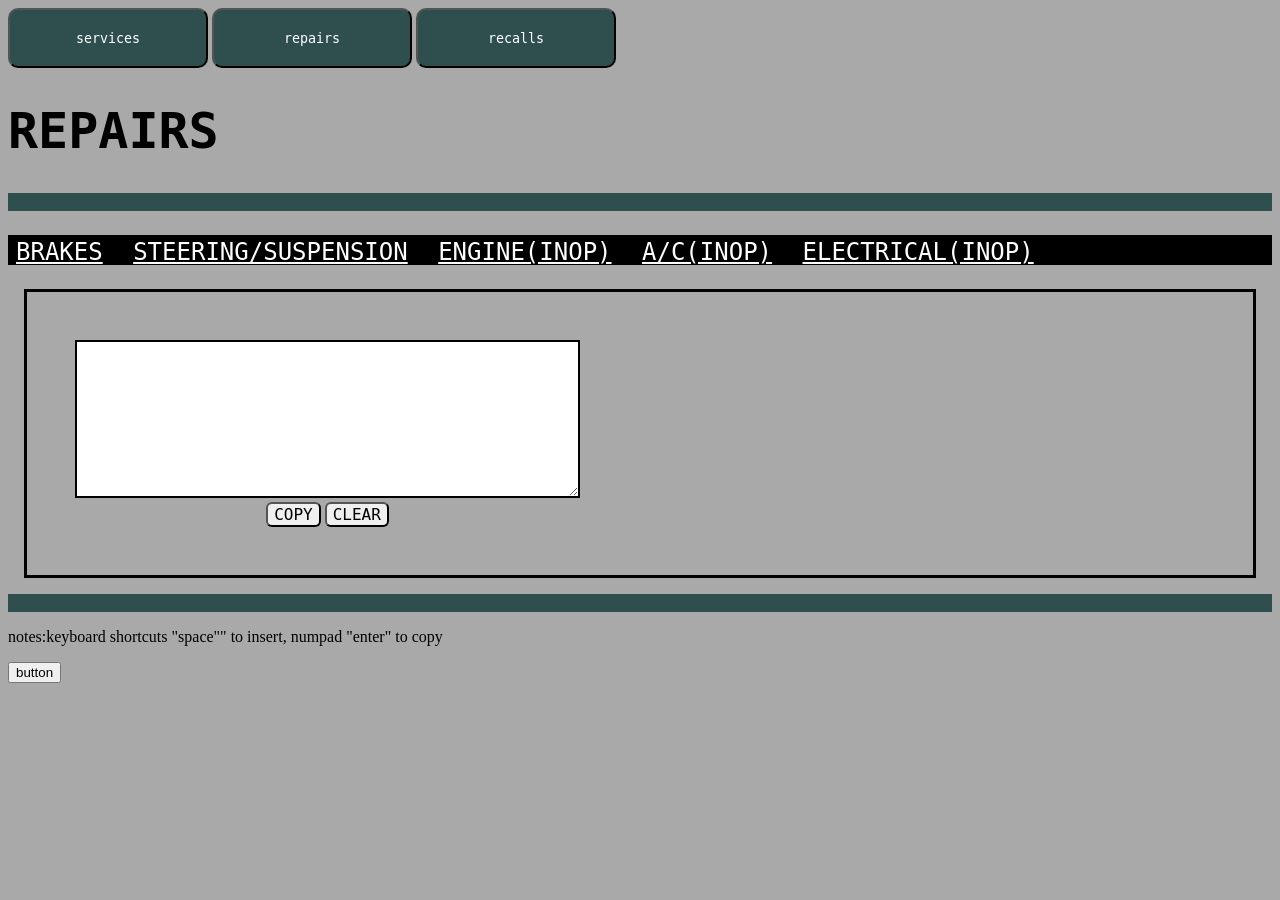
==== repair.html @ 2dbdbafd "Add files via upload" ====
<!DOCTYPE html>
<html lang="en">
<head>
    <meta charset="UTF-8">
    <meta name="viewport" content="width=device-width, initial-scale=1.0">
    <title>QuickStory</title>
    <link rel="stylesheet" href="style.css"> 
</head>
<body>
    <a href="service.html"><button class="headerbutton">services</button></a>
    <a href="repair.html"><button class="headerbutton">repairs</button></a>
    <a href="recall.html"><button  class="headerbutton">recalls</button></a>    
    <h1 class="pagetitle">REPAIRS</h1>
    <p class="pagedivider">.</p>
    <p class="dividertitle">
        <button class="dividerbtn" id="brakesbtn"> BRAKES </button>
        <button class="dividerbtn" id="steeringbtn">STEERING/SUSPENSION</button>
        <button class="dividerbtn" id="enginebtn">ENGINE(INOP)</button>
        <button class="dividerbtn" id="acbtn">A/C(INOP)</button>
        <button class="dividerbtn" id="elecbtn">ELECTRICAL(INOP)</button>
    </p>
<!--place hidden submenus here-->
<!--brakes-->
<div id="brakesSubMenu" hidden>
    <button id="padsMenuButton" class="headerbutton">PADS/ROTORS</button>
    <button id="boosterMenuButton" class="headerbutton">BOOSTER</button>
    <button id="masterMenuButton" class="headerbutton">MASTERCYLINDER</button>
</div>
<!--steering/suspension-->
<div id="steeringSuspensionSubMenu" hidden>
    <button id="tiresMenuButton" class="headerbutton">TIRES</button>
    <button id="cvMenuButton" class="headerbutton">CV AXLE/BOOT</button>
    <button id="psMenuButton" class="headerbutton">POWER STEERING</button>
    <button id="suspensionMenuButton" class="headerbutton">SUSPENSION(INOP)</button>
    <button id="wheelBearingsMenuButton" class="headerbutton">WHEEL BEARINGS(INOP)</button>
    <button id="uJointMenuButton" class="headerbutton">UJOINT/DRIVESHAFT(INOP)</button>
</div>
<!--engine-->
<div id="engineSubMenu" hidden>

</div>
<!--ac-->
<div id="acSubMenu" hidden>

</div>
<!--electrical-->
<div id="electricalSubMenu" hidden>

</div>


<!--main area start-->
<div class="parent">
<!--children1-->
    <!--brakes-->
        <!--pads-->
        <div id="brakes/pads" style="display: none;vertical-align: middle;padding: 1rem 1rem">
            <p class="subdividertitle">PADS/ROTORS</p>
                <label class="label" for="rotors">REPLACED ROTORS</label>
                    <input type="checkbox" id="replacerotorscheckbox" name="rotors"><br><br>
                <button class="button" id="frontbrakebutton">FRONT BRAKES</button><br>
                <button class="button" id="rearbrakebutton">REAR BRAKES</button><br>
                <button class="button" id="frontandrearbrakebutton">FRONT AND REAR BRAKES</button>
        </div>
        <!--booster-->
        <div id="brakes/booster" style="display: none;vertical-align: middle;padding: 1rem 1rem">
            <p class="subdividertitle">BOOSTER</p>
                <button class="button" id="replaceboosterbtn">REPLACE BRAKE BOOSTER</button>
        </div>
        <!--master-->
        <div id="brakes/masterCylinder" style="display: none;vertical-align: middle;padding: 1rem 1rem">
            <p class="subdividertitle">MASTER CYLINDER</p>
                <button class="button" id="replacemasterbtn">REPLACE MASTER CYLINDER</button>
        </div>
    <!--steering/suspension-->
        <!--tires-->
        <div id="steeringSuspension/tires" style="display: none;vertical-align: middle;padding: 1rem 1rem">
            <p class="subdividertitle">TIRES</p>
                    <label class="label" for="onetire">1:</label>
                        <input type="checkbox" id="1tire" name="onetire">
                    <label class="label" for="twotires">2:</label>
                        <input type="checkbox" id="2tire" name="twotires">
                    <label class="label" for="threetires">3:</label>
                        <input type="checkbox" id="3tire" name="threetires">
                    <label class="label" for="fourtires">4:</label>
                        <input type="checkbox" id="4tire" name="fourtires">
                    <button class="button" id="mountandbalancebutton">MOUNT AND BALANCE</button>
        </div>
        <!--cv axle/boot-->
        <div id="steeringSuspension/cvAxleBoot" style="display: none;vertical-align: middle;padding: 1rem 1rem">
            <p class="subdividertitle">CV AXLE/BOOT</p>
                    <label class="label" for="lhboot">LH:</label>
                        <input type="checkbox" id="lhboot" name="lhboot">
                    <label class="label" for="rhboot">RH:</label>
                        <input type="checkbox" id="rhboot" name="rhboot"> 
                    <button class="button" id="innerouterbtn">REPLACE INNER AND OUTER BOOT(S)</button> 
                    <button class="button" id="innerbtn" >REPLACE INNER BOOT(S)</button> 
        </div>
        <!--powersteering-->
        <div id="steeringSuspension/powerSteering" style="display: none;vertical-align: middle;padding: 1rem 1rem">
            <p class="subdividertitle">POWER STEERING</p>
                    <button class="button" id="steeringrackbtn">REPLACE STEERING RACK</button>
                    <button class="button" id="pspumpbtn">REPLACE P/S PUMP</button>
                    <button class="button" id="pslinebtn">REPLACE P/S LINES</button>
        </div>
        <!--suspension-->
        <div id="steeringSuspension/suspension" style="display: none;vertical-align: middle;padding: 1rem 1rem">
            <p class="subdividertitle">SUSPENSION(INOP)</p>
                    <label class="label" for="lfsuspension">LF:</label>
                        <input type="checkbox" name="lfsuspension" id="">
                    <label class="label" for="rfsuspension">RF:</label>
                        <input type="checkbox" name="rfsuspension" id=""><br><br><br>
                    <label class="label" for="lrsuspension">LR:</label>
                        <input type="checkbox" name="lrsuspension" id="">
                    <label class="label" for="rrsuspension">RR:</label>
                        <input type="checkbox" name="rrsuspension" id=""><br><br><br>
                    <button class="button" >REPLACE SHOCK(S)</button>
                    <button class="button" >REPLACE ENDLINK(S)</button>
                    <button class="button" >REPLACE STRUT ASSY(S)</button> 
        </div>
        <!--wheelbearings-->
        <div id="steeringSuspension/WheelBearings" style="display: none;vertical-align: middle;padding: 1rem 1rem">
            <p class="subdividertitle">WHEEL BEARINGS(INOP)</p>
                    <label class="label" for="lfbearing">LF:</label>
                        <input type="checkbox" name="lfbearing" id="">
                    <label class="label" for="rfbearing">RF:</label>
                        <input type="checkbox" name="rfbearing" id=""><br><br><br>
                    <label class="label" for="lrbearing">LR:</label>
                        <input type="checkbox" name="lrbearing" id="">
                    <label class="label" for="rrbearing">RR:</label>
                        <input type="checkbox" name="rrbearing" id=""><br><br><br>
                    <button class="button" >REPLACE BEARING (ASSY)</button> 
                    <button class="button" >REPLACE BEARING (PRESS)</button> 
        </div>
        <!--ujointdriveshaft-->
        <div id="steeringSuspension/uJointDriveshaft" style="display: none;vertical-align: middle;padding: 1rem 1rem">
            <p class="subdividertitle">U-JOINT/DRIVESHAFT(INOP)</p>
                    <button class="button">REPLACE UJOINTS</button>
        </div>
    <!--engine-->
    <!--ac-->
    <!--electrical-->
    
    <!--child2-->
    <div class="child1">
        <div style="text-align: center;">
        <textarea name="" id="storyFinal" cols="60" rows="10" style="border: 2px solid; border-color: black;">
        </textarea><br>
        <button class="button" id="copybutton">COPY</button>
        <button class="button" id="finalstoryclearbutton">CLEAR</button>
        </div>  
    </div>    
</div>
<!--main area end-->

    <p class="pagedivider">.</p>
    <p>notes:keyboard shortcuts  "space"" to insert, numpad "enter" to copy</p>
    <button id="spencerbutton">button</button><br><img src="images/spencer.jpg" alt="" hidden id="spencerimg">
    <script src="repair.js"></script>
</body>
</html>
---- style.css ----
body{
    background-color: darkgray;
}
.headerbutton{
    height: 60px;
     width: 200px;
      border-radius: 10px;
      font-family: monospace;
      background-color: darkslategray;
      color: white;
      cursor: pointer;
}
.headerbutton:hover{
    background-color: greenyellow;
}
.divider{
    background-color: black; 
    color: black;
     height: 5px;
      width: 300px;
}
.label{
    font-family: monospace; 
    font-size: 16px;
}
.button{
    font-family: monospace;
    font-size: 16px;
    border-radius: 6px;
    transition-duration: 0.2s;
    cursor:pointer;
}

.button:hover{
    background-color: greenyellow;
}

.textfield{
    font-family: monospace;
}
.dividertitle{
    background-color: black; 
    color: white; 
    height: 30px; 
    font-family: monospace;
     font-size: 24px;
}
.subdividertitle{
    background-color: darkslategray; 
    color: white; 
    height: 30px; 
    font-family: monospace;
     font-size: 21px; 
}
.pagetitle{
    font-family: monospace; font-size: 50px;
}
.pagedivider{
    background-color: darkslategray; 
    color: darkslategray;
}
.dividerbtn{
    background-color: transparent; 
    color: white; 
    font-family: monospace;
     font-size: 24px;
      border-color: transparent;
       text-decoration: underline; 
    cursor: pointer;
}
.dividerbtn:hover{
    color: greenyellow;
}

.parent { 
    border: 3px solid black;
  margin: 1rem;
  padding: 2rem 2rem;
  text-align: left;
} 
.child2{
    display: none;vertical-align: middle;padding: 1rem 1rem;
    
    
}
.child1 { 
    display: inline-block;
  padding: 1rem 1rem;
  vertical-align: middle;
  
}
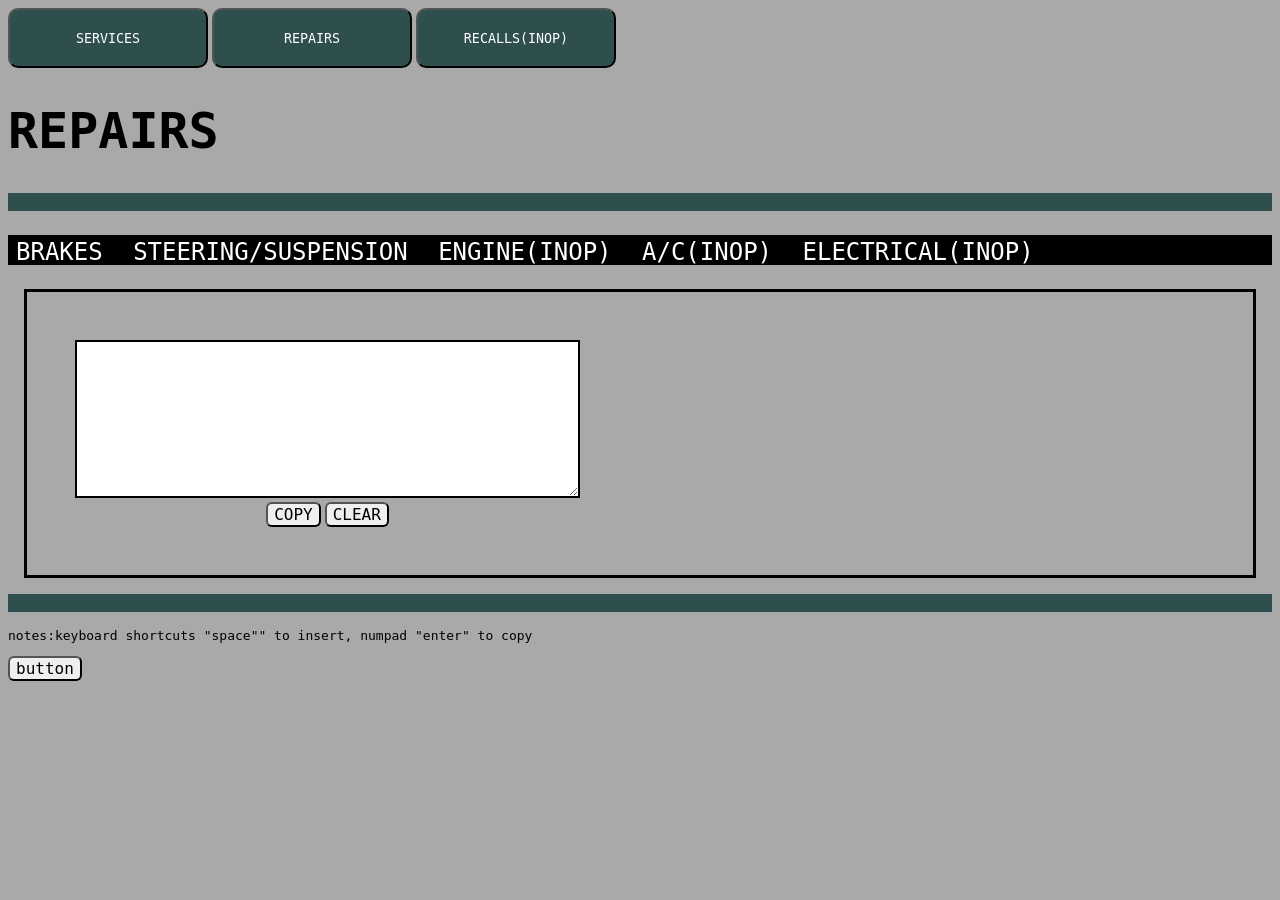
==== commit b380b655: "Add files via upload" ====
--- a/repair.html
+++ b/repair.html
@@ -1,3 +1,4 @@
+
 
 <!DOCTYPE html>
 <html lang="en">
@@ -8,104 +9,99 @@
     <link rel="stylesheet" href="style.css"> 
 </head>
 <body>
-    <a href="service.html"><button class="headerbutton">services</button></a>
-    <a href="repair.html"><button class="headerbutton">repairs</button></a>
-    <a href="recall.html"><button  class="headerbutton">recalls</button></a>    
+    <a href="service.html"><button class="titleBtn">SERVICES</button></a>
+    <a href="repair.html"><button class="titleBtn">REPAIRS</button></a>
+    <a href="recall.html"><button  class="titleBtn">RECALLS(INOP)</button></a>    
     <h1 class="pagetitle">REPAIRS</h1>
     <p class="pagedivider">.</p>
     <p class="dividertitle">
-        <button class="dividerbtn" id="brakesbtn"> BRAKES </button>
-        <button class="dividerbtn" id="steeringbtn">STEERING/SUSPENSION</button>
-        <button class="dividerbtn" id="enginebtn">ENGINE(INOP)</button>
-        <button class="dividerbtn" id="acbtn">A/C(INOP)</button>
-        <button class="dividerbtn" id="elecbtn">ELECTRICAL(INOP)</button>
+        <button class="headerBtn" id="hdrBtn1"> BRAKES </button>
+        <button class="headerBtn" id="hdrBtn2">STEERING/SUSPENSION</button>
+        <button class="headerBtn" id="hdrBtn3">ENGINE(INOP)</button>
+        <button class="headerBtn" id="hdrBtn4">A/C(INOP)</button>
+        <button class="headerBtn" id="hdrBtn5">ELECTRICAL(INOP)</button>
     </p>
 <!--place hidden submenus here-->
 <!--brakes-->
-<div id="brakesSubMenu" hidden>
-    <button id="padsMenuButton" class="headerbutton">PADS/ROTORS</button>
-    <button id="boosterMenuButton" class="headerbutton">BOOSTER</button>
-    <button id="masterMenuButton" class="headerbutton">MASTERCYLINDER</button>
+<div id="menu1" hidden>
+    <button id="brkDiv1Btn" class="titleBtn">PADS/ROTORS</button>
+    <button id="brkDiv2Btn" class="titleBtn">BOOSTER</button>
+    <button id="brkDiv3Btn" class="titleBtn">MASTERCYLINDER</button>
 </div>
 <!--steering/suspension-->
-<div id="steeringSuspensionSubMenu" hidden>
-    <button id="tiresMenuButton" class="headerbutton">TIRES</button>
-    <button id="cvMenuButton" class="headerbutton">CV AXLE/BOOT</button>
-    <button id="psMenuButton" class="headerbutton">POWER STEERING</button>
-    <button id="suspensionMenuButton" class="headerbutton">SUSPENSION(INOP)</button>
-    <button id="wheelBearingsMenuButton" class="headerbutton">WHEEL BEARINGS(INOP)</button>
-    <button id="uJointMenuButton" class="headerbutton">UJOINT/DRIVESHAFT(INOP)</button>
+<div id="menu2" hidden>
+    <button id="sSDiv1Btn" class="titleBtn">TIRES</button>
+    <button id="sSDiv2Btn" class="titleBtn">CV AXLE/BOOT</button>
+    <button id="sSDiv3Btn" class="titleBtn">POWER STEERING</button>
+    <button id="sSDiv4Btn" class="titleBtn">SUSPENSION(INOP)</button>
+    <button id="sSDiv5Btn" class="titleBtn">WHEEL BEARINGS(INOP)</button>
+    <button id="sSDiv6Btn" class="titleBtn">UJOINT/DRIVESHAFT(INOP)</button>
 </div>
 <!--engine-->
-<div id="engineSubMenu" hidden>
-
+<div id="menu3" hidden>
 </div>
 <!--ac-->
-<div id="acSubMenu" hidden>
-
+<div id="menu4" hidden>
 </div>
 <!--electrical-->
-<div id="electricalSubMenu" hidden>
-
+<div id="menu5" hidden>
 </div>
-
-
 <!--main area start-->
 <div class="parent">
 <!--children1-->
     <!--brakes-->
         <!--pads-->
-        <div id="brakes/pads" style="display: none;vertical-align: middle;padding: 1rem 1rem">
+        <div id="brkDiv1" style="display: none;vertical-align: middle;padding: 1rem 1rem">
             <p class="subdividertitle">PADS/ROTORS</p>
                 <label class="label" for="rotors">REPLACED ROTORS</label>
                     <input type="checkbox" id="replacerotorscheckbox" name="rotors"><br><br>
-                <button class="button" id="frontbrakebutton">FRONT BRAKES</button><br>
-                <button class="button" id="rearbrakebutton">REAR BRAKES</button><br>
+                <button class="button" id="frontbrakebutton">FRONT BRAKES</button><br><br>
+                <button class="button" id="rearbrakebutton">REAR BRAKES</button><br><br>
                 <button class="button" id="frontandrearbrakebutton">FRONT AND REAR BRAKES</button>
         </div>
         <!--booster-->
-        <div id="brakes/booster" style="display: none;vertical-align: middle;padding: 1rem 1rem">
+        <div id="brkDiv2" style="display: none;vertical-align: middle;padding: 1rem 1rem">
             <p class="subdividertitle">BOOSTER</p>
                 <button class="button" id="replaceboosterbtn">REPLACE BRAKE BOOSTER</button>
         </div>
         <!--master-->
-        <div id="brakes/masterCylinder" style="display: none;vertical-align: middle;padding: 1rem 1rem">
+        <div id="brkDiv3" style="display: none;vertical-align: middle;padding: 1rem 1rem">
             <p class="subdividertitle">MASTER CYLINDER</p>
                 <button class="button" id="replacemasterbtn">REPLACE MASTER CYLINDER</button>
         </div>
     <!--steering/suspension-->
         <!--tires-->
-        <div id="steeringSuspension/tires" style="display: none;vertical-align: middle;padding: 1rem 1rem">
+        <div id="sSDiv1" style="display: none;vertical-align: middle;padding: 1rem 1rem">
             <p class="subdividertitle">TIRES</p>
                     <label class="label" for="onetire">1:</label>
-                        <input type="checkbox" id="1tire" name="onetire">
+                        <input type="checkbox" id="1tire" name="onetire"><br>
                     <label class="label" for="twotires">2:</label>
-                        <input type="checkbox" id="2tire" name="twotires">
+                        <input type="checkbox" id="2tire" name="twotires"><br>
                     <label class="label" for="threetires">3:</label>
-                        <input type="checkbox" id="3tire" name="threetires">
+                        <input type="checkbox" id="3tire" name="threetires"><br>
                     <label class="label" for="fourtires">4:</label>
-                        <input type="checkbox" id="4tire" name="fourtires">
+                        <input type="checkbox" id="4tire" name="fourtires"><br><br>
                     <button class="button" id="mountandbalancebutton">MOUNT AND BALANCE</button>
         </div>
         <!--cv axle/boot-->
-        <div id="steeringSuspension/cvAxleBoot" style="display: none;vertical-align: middle;padding: 1rem 1rem">
+        <div id="sSDiv2" style="display: none;vertical-align: middle;padding: 1rem 1rem">
             <p class="subdividertitle">CV AXLE/BOOT</p>
                     <label class="label" for="lhboot">LH:</label>
                         <input type="checkbox" id="lhboot" name="lhboot">
                     <label class="label" for="rhboot">RH:</label>
-                        <input type="checkbox" id="rhboot" name="rhboot"> 
-                    <button class="button" id="innerouterbtn">REPLACE INNER AND OUTER BOOT(S)</button> 
+                        <input type="checkbox" id="rhboot" name="rhboot"><br><br>
+                    <button class="button" id="innerouterbtn">REPLACE INNER AND OUTER BOOT(S)</button><br><br>
                     <button class="button" id="innerbtn" >REPLACE INNER BOOT(S)</button> 
         </div>
         <!--powersteering-->
-        <div id="steeringSuspension/powerSteering" style="display: none;vertical-align: middle;padding: 1rem 1rem">
+        <div id="sSDiv3" style="display: none;vertical-align: middle;padding: 1rem 1rem">
             <p class="subdividertitle">POWER STEERING</p>
-                    <button class="button" id="steeringrackbtn">REPLACE STEERING RACK</button>
-                    <button class="button" id="pspumpbtn">REPLACE P/S PUMP</button>
-                    <button class="button" id="pslinebtn">REPLACE P/S LINES</button>
+                    <button class="button" id="steeringrackbtn">REPLACE STEERING RACK</button><br><br>
+                    <button class="button" id="pspumpbtn">REPLACE P/S PUMP</button><br><br>
+                    <button class="button" id="pslinebtn">REPLACE P/S LINES</button><br>
         </div>
         <!--suspension-->
-        <div id="steeringSuspension/suspension" style="display: none;vertical-align: middle;padding: 1rem 1rem">
+        <div id="sSDiv4" style="display: none;vertical-align: middle;padding: 1rem 1rem">
             <p class="subdividertitle">SUSPENSION(INOP)</p>
                     <label class="label" for="lfsuspension">LF:</label>
                         <input type="checkbox" name="lfsuspension" id="">
@@ -115,12 +111,12 @@
                         <input type="checkbox" name="lrsuspension" id="">
                     <label class="label" for="rrsuspension">RR:</label>
                         <input type="checkbox" name="rrsuspension" id=""><br><br><br>
-                    <button class="button" >REPLACE SHOCK(S)</button>
-                    <button class="button" >REPLACE ENDLINK(S)</button>
-                    <button class="button" >REPLACE STRUT ASSY(S)</button> 
+                    <button class="button" >REPLACE SHOCK(S)</button><br><br>
+                    <button class="button" >REPLACE ENDLINK(S)</button><br><br>
+                    <button class="button" >REPLACE STRUT ASSY(S)</button> <br><br>
         </div>
         <!--wheelbearings-->
-        <div id="steeringSuspension/WheelBearings" style="display: none;vertical-align: middle;padding: 1rem 1rem">
+        <div id="sSDiv5" style="display: none;vertical-align: middle;padding: 1rem 1rem">
             <p class="subdividertitle">WHEEL BEARINGS(INOP)</p>
                     <label class="label" for="lfbearing">LF:</label>
                         <input type="checkbox" name="lfbearing" id="">
@@ -130,18 +126,17 @@
                         <input type="checkbox" name="lrbearing" id="">
                     <label class="label" for="rrbearing">RR:</label>
                         <input type="checkbox" name="rrbearing" id=""><br><br><br>
-                    <button class="button" >REPLACE BEARING (ASSY)</button> 
-                    <button class="button" >REPLACE BEARING (PRESS)</button> 
+                    <button class="button" >REPLACE BEARING (ASSY)</button> <br><br>
+                    <button class="button" >REPLACE BEARING (PRESS)</button> <br>
         </div>
         <!--ujointdriveshaft-->
-        <div id="steeringSuspension/uJointDriveshaft" style="display: none;vertical-align: middle;padding: 1rem 1rem">
+        <div id="sSDiv6" style="display: none;vertical-align: middle;padding: 1rem 1rem">
             <p class="subdividertitle">U-JOINT/DRIVESHAFT(INOP)</p>
                     <button class="button">REPLACE UJOINTS</button>
         </div>
     <!--engine-->
     <!--ac-->
     <!--electrical-->
-    
     <!--child2-->
     <div class="child1">
         <div style="text-align: center;">
@@ -153,10 +148,18 @@
     </div>    
 </div>
 <!--main area end-->
-
     <p class="pagedivider">.</p>
-    <p>notes:keyboard shortcuts  "space"" to insert, numpad "enter" to copy</p>
-    <button id="spencerbutton">button</button><br><img src="images/spencer.jpg" alt="" hidden id="spencerimg">
+    <p style=" font-family: monospace;">notes:keyboard shortcuts  "space"" to insert, numpad "enter" to copy</p>
+    <button class="button" id="spencerbutton">button</button><br><img src="images/spencer.jpg" alt="" hidden id="spencerimg">
     <script src="repair.js"></script>
 </body>
 </html>
+<!---
+Naming rules:
+    shortened:
+        brakes = brk;
+        steering suspension = sS;
+        engine = eng;
+        ac = ac;
+        electrical = elc;
+-->
--- a/style.css
+++ b/style.css
@@ -3,7 +3,7 @@
 body{
     background-color: darkgray;
 }
-.headerbutton{
+.titleBtn{
     height: 60px;
      width: 200px;
       border-radius: 10px;
@@ -12,7 +12,7 @@
       color: white;
       cursor: pointer;
 }
-.headerbutton:hover{
+.titleBtn:hover{
     background-color: greenyellow;
 }
 .divider{
@@ -61,16 +61,15 @@
     background-color: darkslategray; 
     color: darkslategray;
 }
-.dividerbtn{
+.headerBtn{
     background-color: transparent; 
     color: white; 
     font-family: monospace;
      font-size: 24px;
       border-color: transparent;
-       text-decoration: underline; 
     cursor: pointer;
 }
-.dividerbtn:hover{
+.headerBtn:hover{
     color: greenyellow;
 }
 
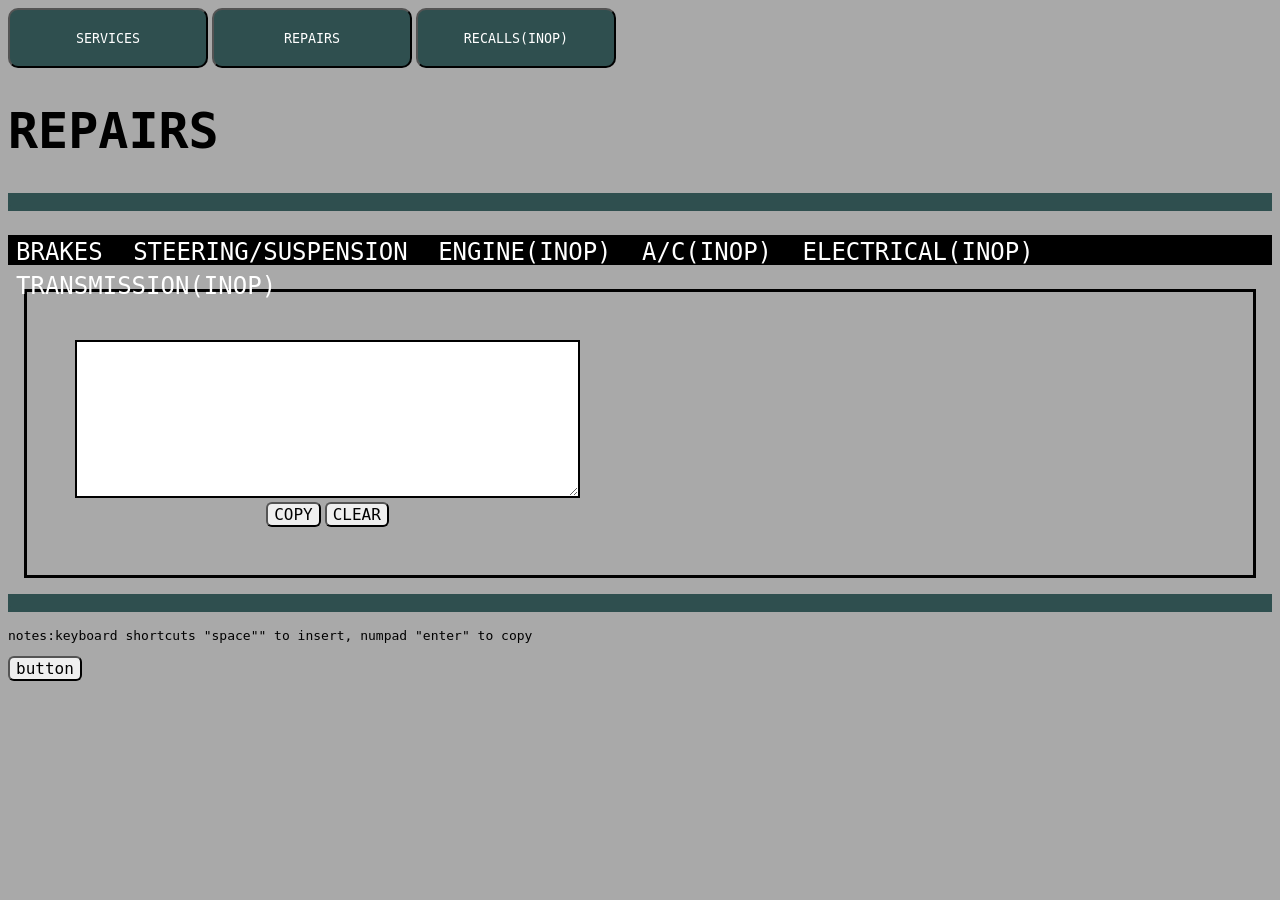
==== commit ab721af3: "Add files via upload" ====
--- a/repair.html
+++ b/repair.html
@@ -20,6 +20,8 @@
         <button class="headerBtn" id="hdrBtn3">ENGINE(INOP)</button>
         <button class="headerBtn" id="hdrBtn4">A/C(INOP)</button>
         <button class="headerBtn" id="hdrBtn5">ELECTRICAL(INOP)</button>
+        <button class="headerBtn" id="hdrBtn6">TRANSMISSION(INOP)</button>
+
     </p>
 <!--place hidden submenus here-->
 <!--brakes-->
@@ -45,6 +47,9 @@
 </div>
 <!--electrical-->
 <div id="menu5" hidden>
+</div>
+<!---transmission-->
+<div id="menu6" hidden>
 </div>
 <!--main area start-->
 <div class="parent">
@@ -81,7 +86,11 @@
                         <input type="checkbox" id="3tire" name="threetires"><br>
                     <label class="label" for="fourtires">4:</label>
                         <input type="checkbox" id="4tire" name="fourtires"><br><br>
-                    <button class="button" id="mountandbalancebutton">MOUNT AND BALANCE</button>
+                    <button class="button" id="mountandbalancebutton">MOUNT AND BALANCE</button><br><br>
+                    <button class="button" id="frAlignBtn">FRONT ALIGNMENT</button><br><br>
+                    <button class="button" id="AlignBtn">ALL WHEEL ALIGNMENT</button>
+
+
         </div>
         <!--cv axle/boot-->
         <div id="sSDiv2" style="display: none;vertical-align: middle;padding: 1rem 1rem">
@@ -91,7 +100,8 @@
                     <label class="label" for="rhboot">RH:</label>
                         <input type="checkbox" id="rhboot" name="rhboot"><br><br>
                     <button class="button" id="innerouterbtn">REPLACE INNER AND OUTER BOOT(S)</button><br><br>
-                    <button class="button" id="innerbtn" >REPLACE INNER BOOT(S)</button> 
+                    <button class="button" id="innerbtn" >REPLACE INNER BOOT(S)</button> <br><br>
+                    <button class="button" id="replaceShaft" >REPLACE AXLE SHAFT ASSY</button>
         </div>
         <!--powersteering-->
         <div id="sSDiv3" style="display: none;vertical-align: middle;padding: 1rem 1rem">
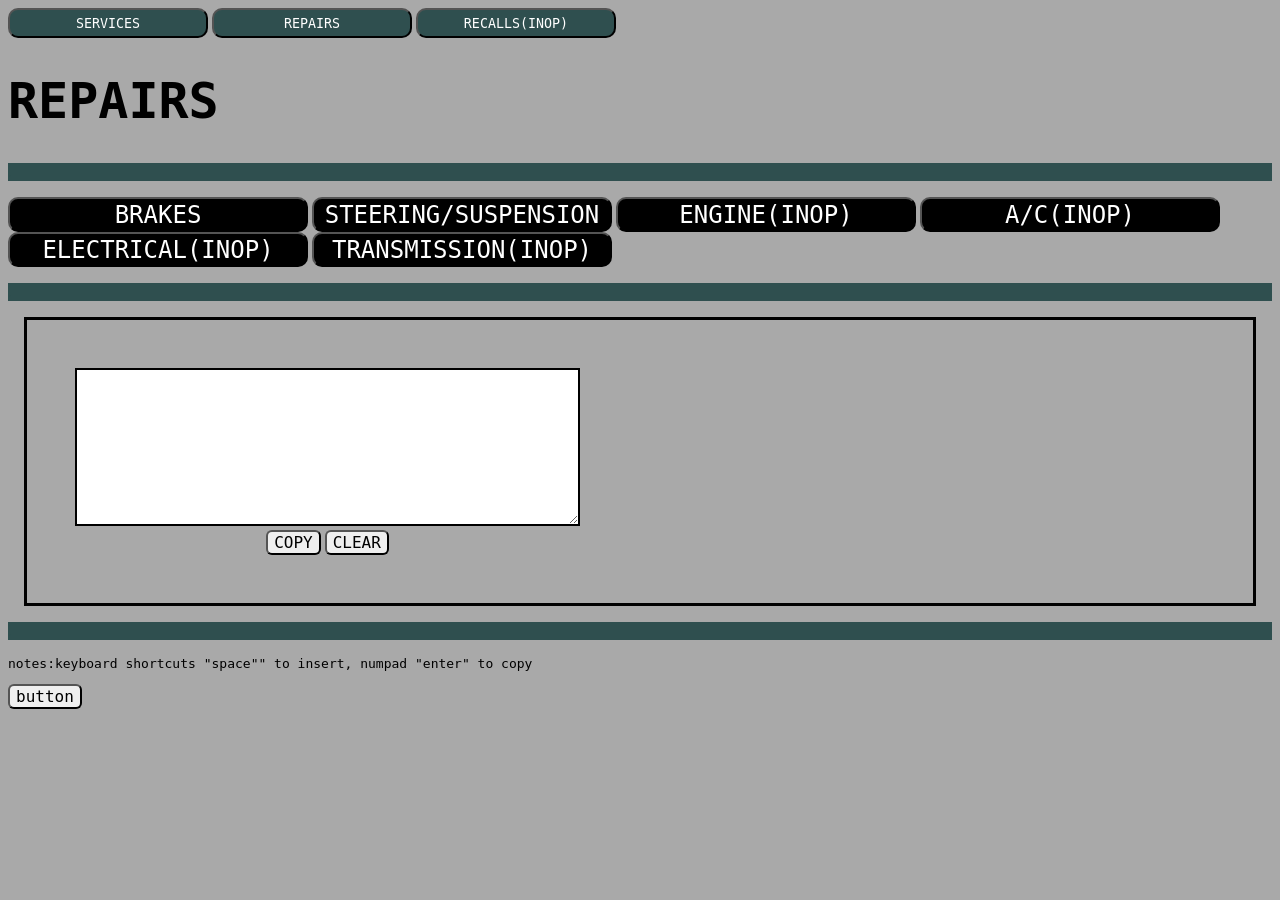
==== commit 2b77917d: "Add files via upload" ====
--- a/repair.html
+++ b/repair.html
@@ -14,15 +14,17 @@
     <a href="recall.html"><button  class="titleBtn">RECALLS(INOP)</button></a>    
     <h1 class="pagetitle">REPAIRS</h1>
     <p class="pagedivider">.</p>
-    <p class="dividertitle">
+    
         <button class="headerBtn" id="hdrBtn1"> BRAKES </button>
         <button class="headerBtn" id="hdrBtn2">STEERING/SUSPENSION</button>
         <button class="headerBtn" id="hdrBtn3">ENGINE(INOP)</button>
         <button class="headerBtn" id="hdrBtn4">A/C(INOP)</button>
         <button class="headerBtn" id="hdrBtn5">ELECTRICAL(INOP)</button>
         <button class="headerBtn" id="hdrBtn6">TRANSMISSION(INOP)</button>
+        <p class="pagedivider">.</p>
 
-    </p>
+
+    
 <!--place hidden submenus here-->
 <!--brakes-->
 <div id="menu1" hidden>
--- a/style.css
+++ b/style.css
@@ -4,7 +4,7 @@
     background-color: darkgray;
 }
 .titleBtn{
-    height: 60px;
+    height: 30px;
      width: 200px;
       border-radius: 10px;
       font-family: monospace;
@@ -62,12 +62,20 @@
     color: darkslategray;
 }
 .headerBtn{
-    background-color: transparent; 
+    
     color: white; 
     font-family: monospace;
      font-size: 24px;
-      border-color: transparent;
+    
     cursor: pointer;
+
+
+    height: 35px;
+     width: 300px;
+      border-radius: 10px;
+      font-family: monospace;
+      background-color: black;
+      
 }
 .headerBtn:hover{
     color: greenyellow;
